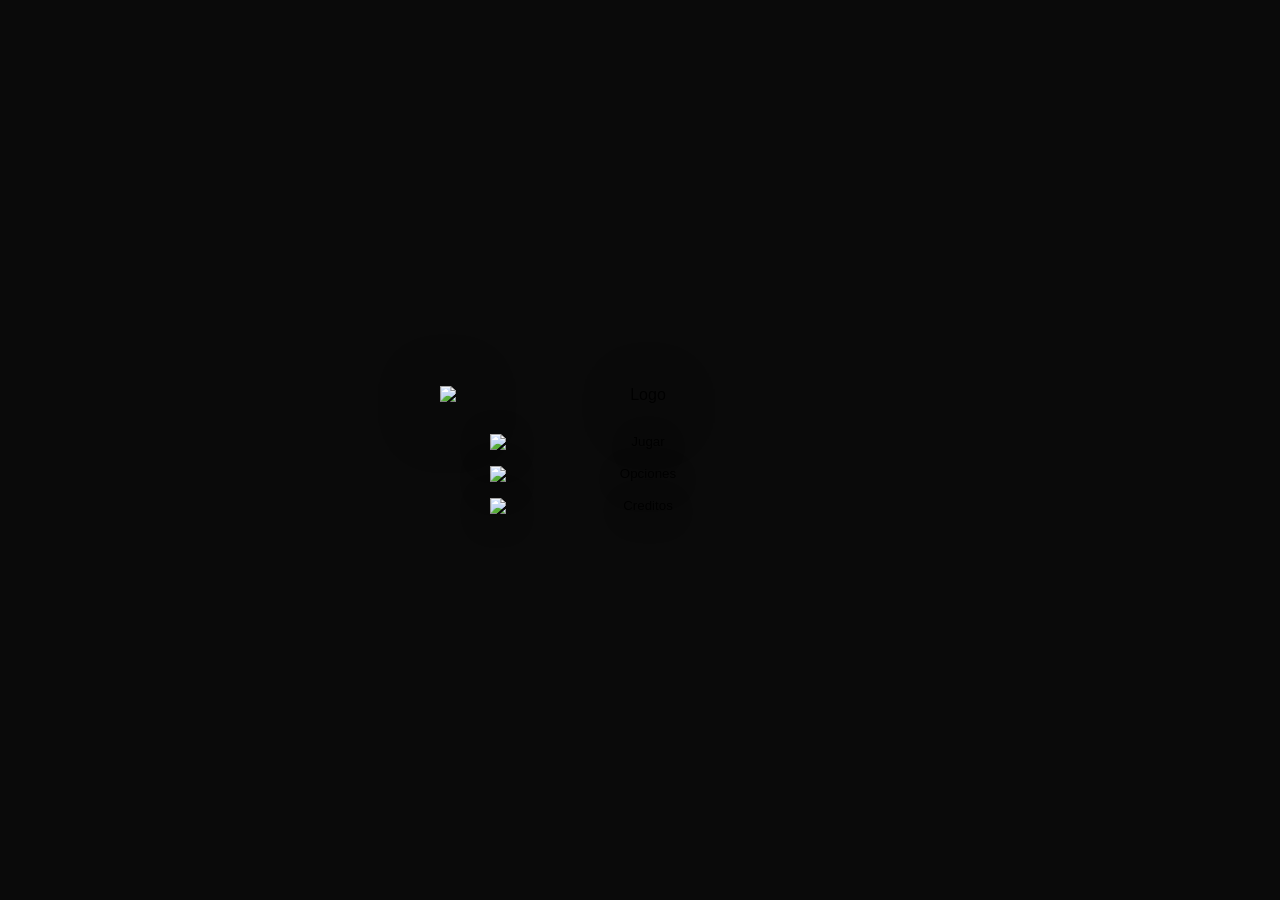
==== Codigo/index.html @ f0dd9861 "Codigo actualizado" ====
<!-- Aqui se carga todo el juego. -->
<!DOCTYPE html>
<html lang="es">

<head>
    <meta charset="UTF-8">
    <meta name="viewport" content="width=device-width, initial-scale=1.0">
    <title>La Aventura de Facundo</title>
    <!-- Hoja de estilos principal, que importa los estilos especializados. -->
    <link rel="stylesheet" href="juego.css">
</head>

<body>
    <!-- Las pantallas del juego se insertan aquí desde vistas.js. -->
    <main id="app"></main>

    <!-- Carga de vistas, estado y recursos compartidos. -->
    <script src="modulos/vistas.js"></script>
    <script src="modulos/estado.js"></script>
    <script src="modulos/imagenes.js"></script>
    <script src="modulos/controles.js"></script>
    <!-- Datos y lógica de niveles, entidades y navegación. -->
    <script src="modulos/juego-datos.js"></script>
    <script src="modulos/juego-niveles.js"></script>
    <script src="modulos/juego-estado.js"></script>
    <script src="modulos/juego-utilidades.js"></script>
    <script src="modulos/juego-entidades.js"></script>
    <script src="modulos/juego-menu.js"></script>
    <script src="modulos/juego-nivel.js"></script>
    <script src="modulos/juego-preguntas.js"></script>
    <script src="modulos/juego-vidas.js"></script>
    <script src="modulos/juego-parkour.js"></script>
    <script src="modulos/juego-progreso.js"></script>
    <script src="modulos/juego-pausa.js"></script>
    <script src="modulos/juego-colisiones.js"></script>
    <!-- Coordinador e inicialización final, después de cargar las dependencias. -->
    <script src="juego.js"></script>
    <script src="modulos/juego-inicializacion.js"></script>
</body>

</html>
---- Codigo/juego.css ----
/* Aqui se juntan todos los estilos. */
/* Punto de entrada de estilos: reúne las hojas de cada parte del juego. */
@import url("css/estilos-base.css");
@import url("css/estilos-pantallas.css");
@import url("css/estilos-menu.css");
@import url("css/estilos-opciones-creditos.css");
@import url("css/estilos-niveles.css");
@import url("css/estilos-juego.css");
@import url("css/estilos-preguntas.css");
@import url("css/estilos-resultados.css");
@import url("css/estilos-efectos-responsive.css");
@import url("css/estilos-layout-completo.css");
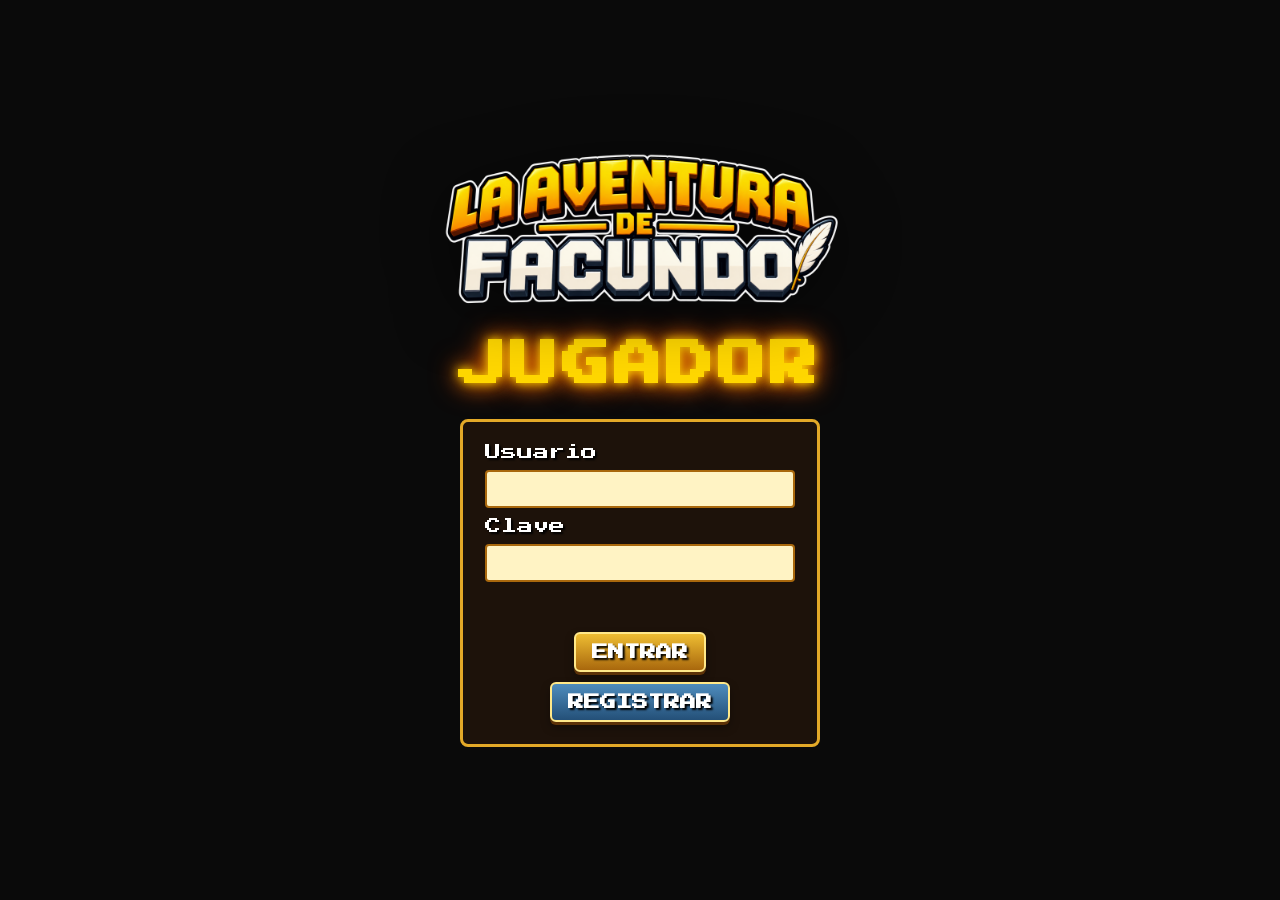
==== commit 244ef7d5: "Sprint 7:Añadi parte del código actualizado" ====
--- a/Codigo/index.html
+++ b/Codigo/index.html
@@ -4,7 +4,7 @@
 
 <head>
     <meta charset="UTF-8">
-    <meta name="viewport" content="width=device-width, initial-scale=1.0">
+    <meta name="viewport" content="width=device-width, initial-scale=1.0, viewport-fit=cover">
     <title>La Aventura de Facundo</title>
     <!-- Hoja de estilos principal, que importa los estilos especializados. -->
     <link rel="stylesheet" href="juego.css">
@@ -15,8 +15,12 @@
     <main id="app"></main>
 
     <!-- Carga de vistas, estado y recursos compartidos. -->
+    <script src="modulos/usuarios.js"></script>
     <script src="modulos/vistas.js"></script>
     <script src="modulos/estado.js"></script>
+    <script src="modulos/orientacion.js"></script>
+    <script src="modulos/musica.js"></script>
+    <script src="modulos/sonidos.js"></script>
     <script src="modulos/imagenes.js"></script>
     <script src="modulos/controles.js"></script>
     <!-- Datos y lógica de niveles, entidades y navegación. -->
@@ -30,7 +34,7 @@
     <script src="modulos/juego-preguntas.js"></script>
     <script src="modulos/juego-vidas.js"></script>
     <script src="modulos/juego-parkour.js"></script>
-    <script src="modulos/juego-progreso.js"></script>
+    <script src="modulos/juego-progreso.js?v=3"></script>
     <script src="modulos/juego-pausa.js"></script>
     <script src="modulos/juego-colisiones.js"></script>
     <!-- Coordinador e inicialización final, después de cargar las dependencias. -->
